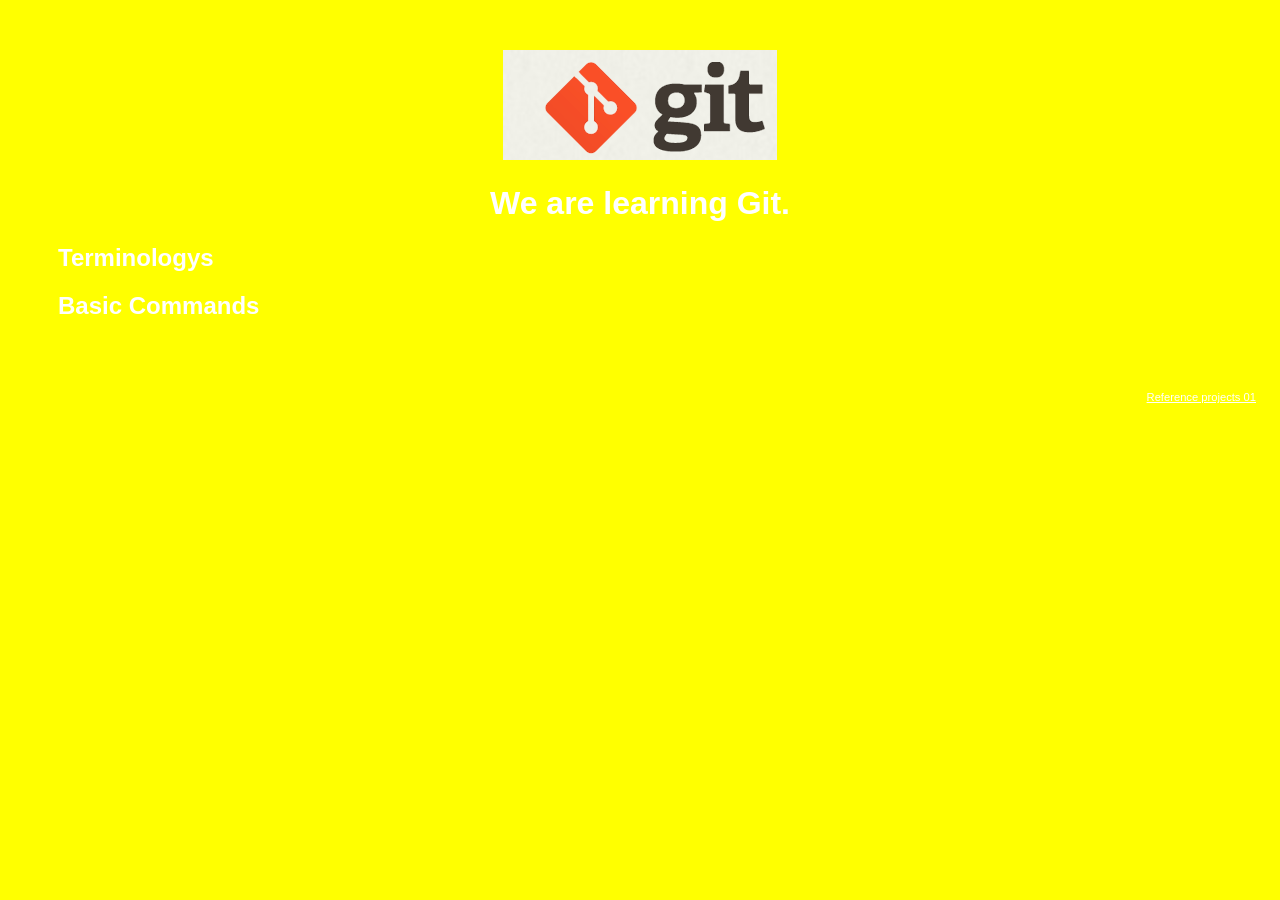
==== index.htm @ b24e4b9d "Mv index.html to index.htm" ====
<!DOCTYPE html>
<html>
<head>
    <title>Git Demo</title>
    <link rel="stylesheet" type="text/css" href="styles/style.css">
</head>
<body>
    <header>
        <img id="header-img" src="images/git-logo.png">
        <h1 id='header-words'>We are learning Git.</h1> 
    </header>

    <section>
        <div class="accordion"><h1>Terminologys</h1></div>
            <div class="panel">
                <ol>
                    <li>stage</li>
                    <li>working area</li>
                    <li>'detached HEAD' state</li>
                    <li>non fast-forward</li>
                    <li>staging area</li>
                    <li></li>
                    <li></li>
                    <li></li>
                    <li></li>
                    <li></li>
                </ol>     
            </div>
        <div class="accordion"><h1>Basic Commands</h1></div>
            <div class="panel">
                <ol>
                    <li>config</li>
                    <li>add</li>
                    <li>commit</li>
                    <li>push</li>
                    <li>rm</li>
                    <li>mv</li>
                    <li>stash</li>
                    <li>log</li>
                    <li></li>
                    <li></li>
                    <li></li>
                    <li></li>
                </ol>
            </div>
        </div>
    </section>
	<footer>
        <p>
            <a href="https://github.com/TTN-js/unforGITtable"> Reference projects 01</a> 
        </p>
	</footer>
     
    <script src="js/script.js"></script> 
</body>
</html>
---- styles/style.css ----
body{
  background-color: yellow;
  font-family: 'Monaco', sans-serif;
  color: white;
}

body a{
  color: white;
}

header{
  text-align: center;
  margin-top: 50px;
}

h3{
  color: red;
}

header-img{
  width: 400px;
}

header-words{
  line-height: 10px;
  font-size: 50px;
  font-family: 'Monaco', sans-serif;
  margin-bottom: 75px;
}

section{
  padding: 0 50px 0px 50px;
  text-align: left;
}

div.accordion {
  cursor: pointer;
  border: none;
  outline: none;
}

div.accordion.active, div.accordion:hover {
  background-color: white;
  color: #1D2031;
}

div.panel {
  padding: 0 18px 0 0;
  display: none;
}
footer{
  right: 0;
  bottom: 0;
  position: relative;
  padding: 10px 1rem 10px 0;
  margin-top: 50px;
  font-size: 0.7em;
  text-align: right;
}

footer p{
  margin-bottom:0;
}
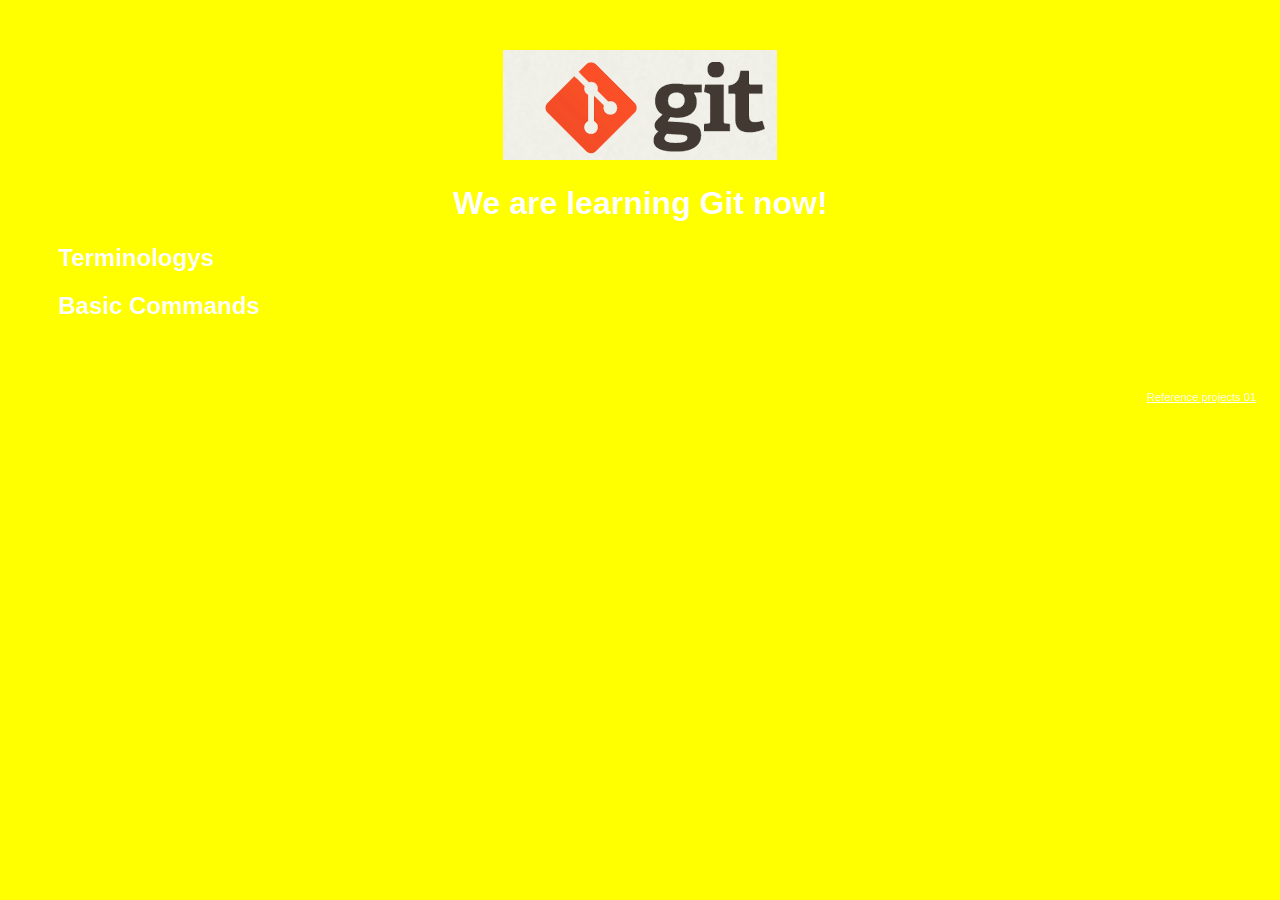
==== commit 2535b31e: "Merge branch 'feature/add_git_commands' of github.com:netjin/git_learning into feature/add_git_comma" ====
--- a/index.htm
+++ b/index.htm
@@ -7,7 +7,7 @@
 <body>
     <header>
         <img id="header-img" src="images/git-logo.png">
-        <h1 id='header-words'>We are learning Git.</h1> 
+        <h1 id='header-words'>We are learning Git now!</h1> 
     </header>
 
     <section>
